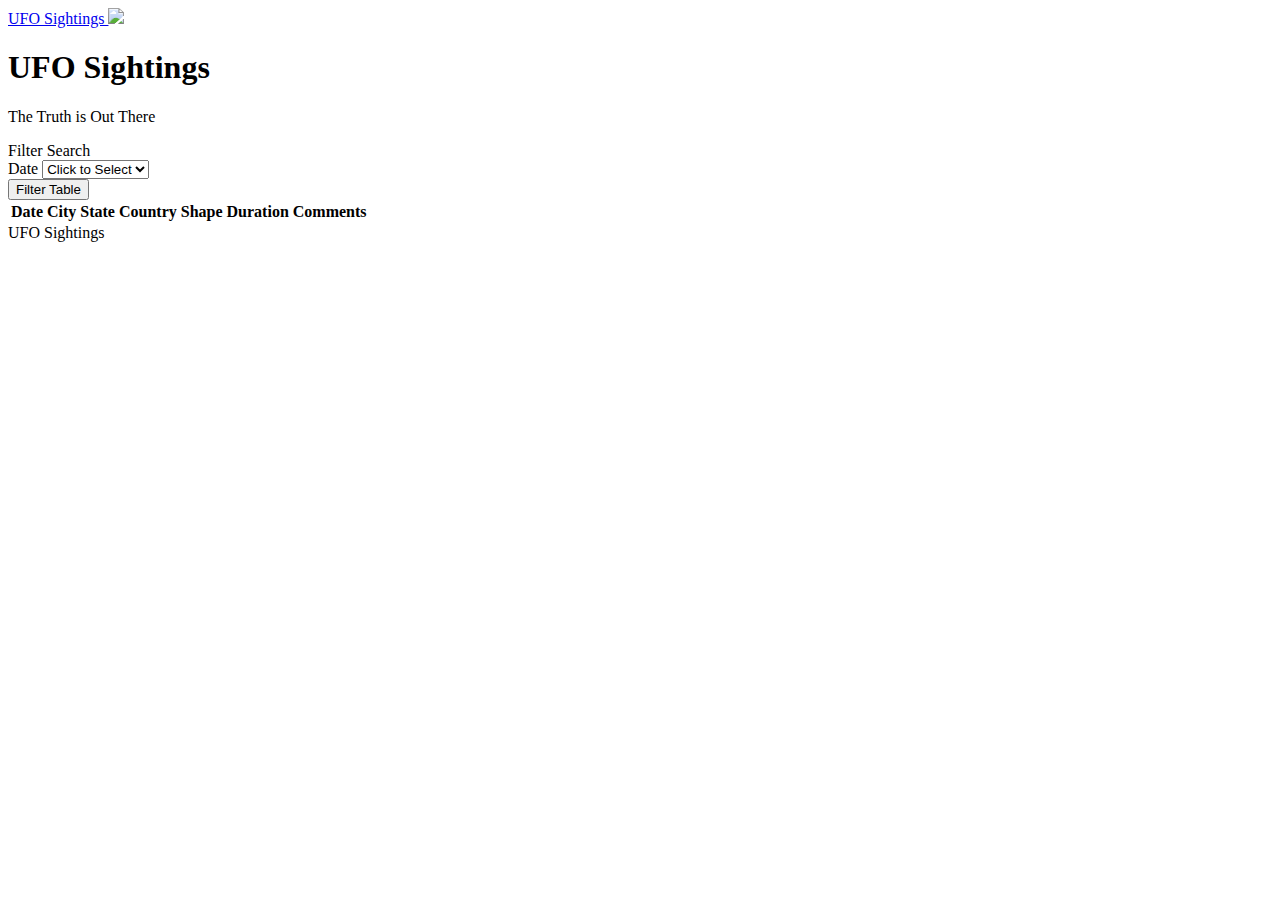
==== index.html @ 0d1aeb6e "Completed level 1 portion." ====
<!DOCTYPE html>
<html>

<head>
  <meta charset="utf-8">
  <title>UFO Finder</title>
  <meta name="viewport" content="width=device-width, initial-scale=1">
  <link rel="stylesheet" href="https://maxcdn.bootstrapcdn.com/bootswatch/3.3.7/superhero/bootstrap.min.css">
  <link href="https://fonts.googleapis.com/css?family=Ubuntu" rel="stylesheet">
  <link rel="stylesheet" href="static/css/style.css">
</head>

<body>
  <div class="wrapper">
    <nav class="navbar navbar-default">
      <div class="container-fluid">
        <div class="navbar-header">
          <a class="navbar-brand" href="index.html">UFO Sightings
            <img class="nav-ufo" src="static/images/ufo.svg">
          </a>
        </div>
      </div>
    </nav>
    <div class="hero text-center">
      <h1>UFO Sightings</h1>
      <p>The Truth is Out There</p>
    </div>
    <div class="container">
      <div class="row margin-top-50">
        <div class="col-md-2">
          <aside class="filters">
            <div class="panel panel-default">
              <div class="panel-heading">Filter Search</div>
              <div class="panel-body">
                <form>
                  <div class="form-group">
                    <label>Date</label>
                    <select class="custom-select">
                    <option selected>Click to Select</option>
                    <!-- This is where the date elements will be populated in the dropdown menu -->
                    </select>
                  </div>
                  <button id="filter-btn" type="button" class="btn btn-default">Filter Table</button>
                </form>
              </div>
            </div>
          </aside>
        </div>
        <div class="col-md-10">
          <div id="table-area" class="">
            <table id="ufo-table" class="table table-striped">
              <thead>
                <tr>
                  <th class="table-head">Date</th>
                  <th class="table-head">City</th>
                  <th class="table-head">State</th>
                  <th class="table-head">Country</th>
                  <th class="table-head">Shape</th>
                  <th class="table-head">Duration</th>
                  <th class="table-head">Comments</th>
                </tr>
              </thead>
              <tbody></tbody>
            </table>
          </div>
        </div>
      </div>
    </div>
    <footer class="footer">
      <span class="bottom">UFO Sightings</span>
    </footer>
  </div>
  <script src="https://cdnjs.cloudflare.com/ajax/libs/d3/4.11.0/d3.js"></script>
  <script src="static/js/data.js"></script>
  <script src="static/js/app.js"></script>
</body>

</html>
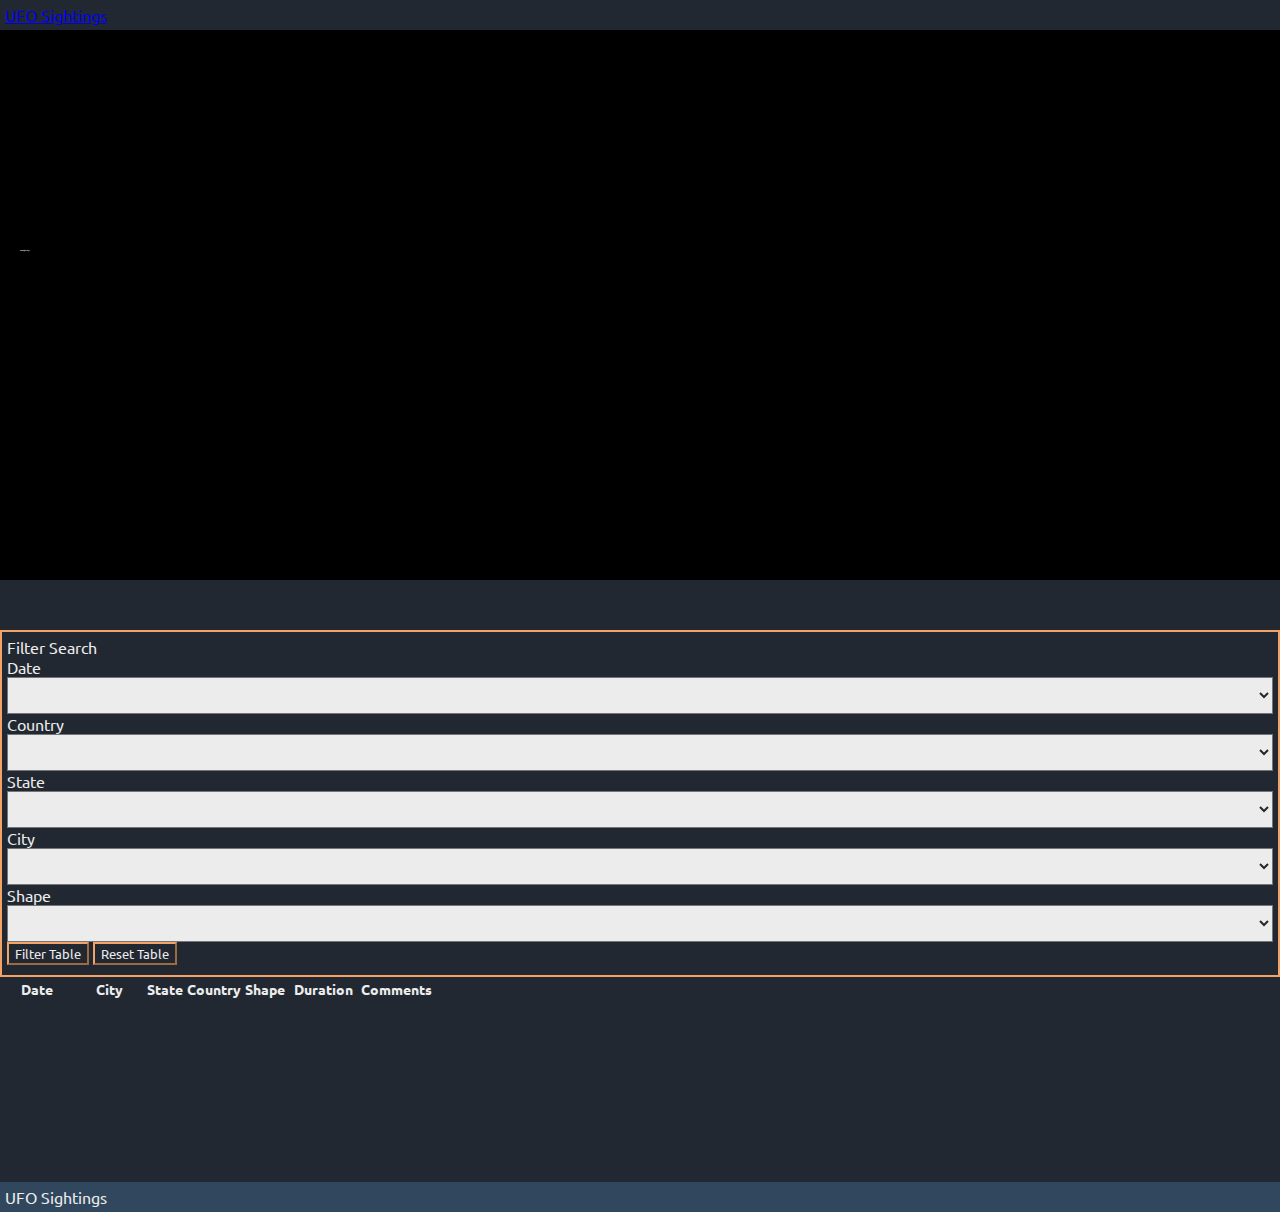
==== commit d5dcdb52: "Updated html, css, and added some notes to app" ====
--- a/index.html
+++ b/index.html
@@ -7,7 +7,7 @@
   <meta name="viewport" content="width=device-width, initial-scale=1">
   <link rel="stylesheet" href="https://maxcdn.bootstrapcdn.com/bootswatch/3.3.7/superhero/bootstrap.min.css">
   <link href="https://fonts.googleapis.com/css?family=Ubuntu" rel="stylesheet">
-  <link rel="stylesheet" href="static/css/style.css">
+  <link rel="stylesheet" href="UFO-level-2/static/css/style.css">
 </head>
 
 <body>
@@ -16,7 +16,7 @@
       <div class="container-fluid">
         <div class="navbar-header">
           <a class="navbar-brand" href="index.html">UFO Sightings
-            <img class="nav-ufo" src="static/images/ufo.svg">
+            <img class="nav-ufo" src="UFO-level-2/static/images/ufo.svg">
           </a>
         </div>
       </div>
@@ -35,12 +35,41 @@
                 <form>
                   <div class="form-group">
                     <label>Date</label>
-                    <select class="custom-select">
-                    <option selected>Click to Select</option>
+                    <select class="custom-select" id="date">
+                    <option selected></option>
                     <!-- This is where the date elements will be populated in the dropdown menu -->
                     </select>
                   </div>
-                  <button id="filter-btn" type="button" class="btn btn-default">Filter Table</button>
+                  <div class="form-group">
+                    <label>Country</label>
+                    <select class="custom-select" id="country">
+                    <option selected></option>
+                    <!-- This is where the date elements will be populated in the dropdown menu -->
+                    </select>
+                  </div>
+                  <div class="form-group">
+                    <label>State</label>
+                    <select class="custom-select" id="state">
+                    <option selected></option>
+                    <!-- This is where the date elements will be populated in the dropdown menu -->
+                    </select>
+                  </div>
+                  <div class="form-group">
+                    <label>City</label>
+                    <select class="custom-select" id="city">
+                    <option selected></option>
+                    <!-- This is where the date elements will be populated in the dropdown menu -->
+                    </select>
+                  </div>
+                  <div class="form-group">
+                    <label>Shape</label>
+                    <select class="custom-select" id="shape">
+                    <option selected></option>
+                    <!-- This is where the date elements will be populated in the dropdown menu -->
+                    </select>
+                  </div>
+                  <button id="filter-btn" type="button" class="btn btn-default filter-bottom-border">Filter Table</button>
+                  <button id="filter-btn" type="button" class="btn btn-default reset">Reset Table</button>
                 </form>
               </div>
             </div>
@@ -48,7 +77,7 @@
         </div>
         <div class="col-md-10">
           <div id="table-area" class="">
-            <table id="ufo-table" class="table table-striped">
+            <table id="ufo-table" class="table table-striped table-dark">
               <thead>
                 <tr>
                   <th class="table-head">Date</th>
@@ -62,6 +91,8 @@
               </thead>
               <tbody></tbody>
             </table>
+            <br><br><br>
+            <h4></h4>
           </div>
         </div>
       </div>
@@ -71,8 +102,8 @@
     </footer>
   </div>
   <script src="https://cdnjs.cloudflare.com/ajax/libs/d3/4.11.0/d3.js"></script>
-  <script src="static/js/data.js"></script>
-  <script src="static/js/app.js"></script>
+  <script src="UFO-level-2/static/js/data.js"></script>
+  <script src="UFO-level-2/static/js/app.js"></script>
 </body>
 
 </html>--- a/UFO-level-2/static/css/style.css
+++ b/UFO-level-2/static/css/style.css
@@ -0,0 +1,266 @@
+* {
+  box-sizing: border-box;
+  font-family: Ubuntu, sans-serif;
+}
+
+html,
+body {
+  height: 100%;
+  padding: 0;
+  margin: 0;
+  color: #ececec;
+  background-color: #222831;
+}
+
+.btn-default {
+  color: #ececec;
+  background-color: #222831;
+  border-color: #f2a365;
+}
+
+.filter-bottom-border {
+  margin-bottom: 5px;
+}
+
+.panel {
+  border-width: 1px;
+  background-color: #222831;
+  padding: 5px;
+  border: 2px solid #f2a365;
+}
+
+.panel-default>.panel-heading {
+  background-color: #222831;
+  color: #ececec;
+  border-color: #f2a365;
+}
+
+.form-group {
+  background-color: #222831;
+}
+
+form {
+  background-color: #222831;
+}
+
+/* The wrapper contains all of the page's content besides the footer, which is pushed to the bottom of the page */
+.wrapper {
+  position: relative;
+  min-height: 100%;
+  padding-bottom: 130px;
+  overflow: auto;
+}
+
+/* The footer is positioned at the bottom of the page */
+.footer {
+  position: absolute;
+  right: 0;
+  bottom: 0;
+  left: 0;
+  min-height: 100px;
+  background: #222831;
+}
+
+/* The code styles the text at the bottom of the footer */
+.footer > .bottom {
+  position: absolute;
+  right: 0;
+  bottom: 0;
+  left: 0;
+  padding: 5px;
+  background: #30475e;
+}
+
+.navbar {
+  padding: 5px;
+  margin: 0;
+  background-color: #222831;
+}
+
+/* This CSS styles the ufo icon in the navbar */
+.nav-ufo {
+  position: absolute;
+  bottom: 5px;
+  left: 150px;
+  width: 35px;
+  color: white;
+}
+
+/* Adding styles to the aside and filter form */
+.ufo-form {
+  margin-top: 50px;
+}
+
+.filters .panel-body {
+  padding: 0;
+}
+
+.filters {
+  margin-top: 10px;
+}
+
+select {
+  display: block;
+  width: 100%;
+  padding: 8px;
+  color: #222831;
+  background-color: #ececec;
+  outline: none;
+}
+
+table, .table {
+  font-size: 14px;
+}
+
+#table-area th {
+  text-align: center;
+  border-color: #f2a365;
+  color: #ececec;
+}
+
+#table-area th:first-child,
+#table-area th:nth-child(2),
+#table-area th:nth-child(6) {
+  min-width: 70px;
+}
+
+.loader {
+  margin-top: 50px;
+}
+
+.margin-top-50 {
+  margin-top: 50px;
+}
+
+/* The styles for the parallax */
+.hero {
+  position: relative;
+  height: 550px;
+  padding: 20px;
+  margin: 0;
+  background: black;
+  background-image: url("../images/nasa.jpg");
+  background-attachment: fixed;
+  background-position: bottom center;
+  background-size: cover;
+}
+
+.hero h1 {
+  margin-top: 200px;
+  font-size: 0.1rem;
+  animation: title 1.2s forwards linear;
+}
+
+.hero p {
+  font-size: 2rem;
+  opacity: 0;
+  animation: subtitle 1.2s forwards linear;
+  animation-delay: 1.2s;
+}
+
+/* input placeholder color changes */
+.form-control::-webkit-input-placeholder {
+  /* Chrome/Opera/Safari */
+  color: #8e979f;
+}
+
+.form-control::-moz-placeholder {
+  /* Firefox 19+ */
+  color: #8e979f;
+}
+
+.form-control:-ms-input-placeholder {
+  /* IE 10+ */
+  color: #8e979f;
+}
+
+.form-control:-moz-placeholder {
+  /* Firefox 18- */
+  color: #8e979f;
+}
+
+/* media queries which will only be activated at specific screen sizes */
+@media (max-width: 800px) {
+  #table-area td {
+    font-size: 1em;
+  }
+}
+
+@media (max-width: 500px) {
+  #table-area thead {
+    display: none;
+  }
+
+  #table-area tr td:first-child {
+    font-size: 1.8em;
+    font-weight: bold;
+    background: #1b3146;
+  }
+
+  #table-area tr td:last-child {
+    margin-bottom: 20px;
+  }
+
+  #table-area tr td:last-child::after {
+    display: block;
+    width: 100%;
+    height: 1px;
+    margin-top: 20px;
+    content: " ";
+    background: aliceblue;
+  }
+
+  #table-area td {
+    font-size: 1.25em;
+  }
+
+  #table-area tbody td {
+    display: block;
+    text-align: center;
+  }
+
+  #table-area tbody td::before {
+    display: block;
+    font-size: 1.4em;
+    font-weight: bold;
+    text-align: center;
+    content: attr(data-th);
+  }
+
+  .hero h1 {
+    animation: smaller-title 1.2s forwards linear;
+  }
+}
+
+/* keyframe animations which will be used to animate the title */
+@keyframes title {
+  from {
+    opacity: 0;
+  }
+
+  to {
+    font-size: 7.5rem;
+    opacity: 1;
+  }
+}
+
+@keyframes smaller-title {
+  from {
+    opacity: 0;
+  }
+
+  to {
+    font-size: 5.5rem;
+    opacity: 1;
+  }
+}
+
+@keyframes subtitle {
+  from {
+    opacity: 0;
+  }
+
+  to {
+    opacity: 1;
+  }
+}
